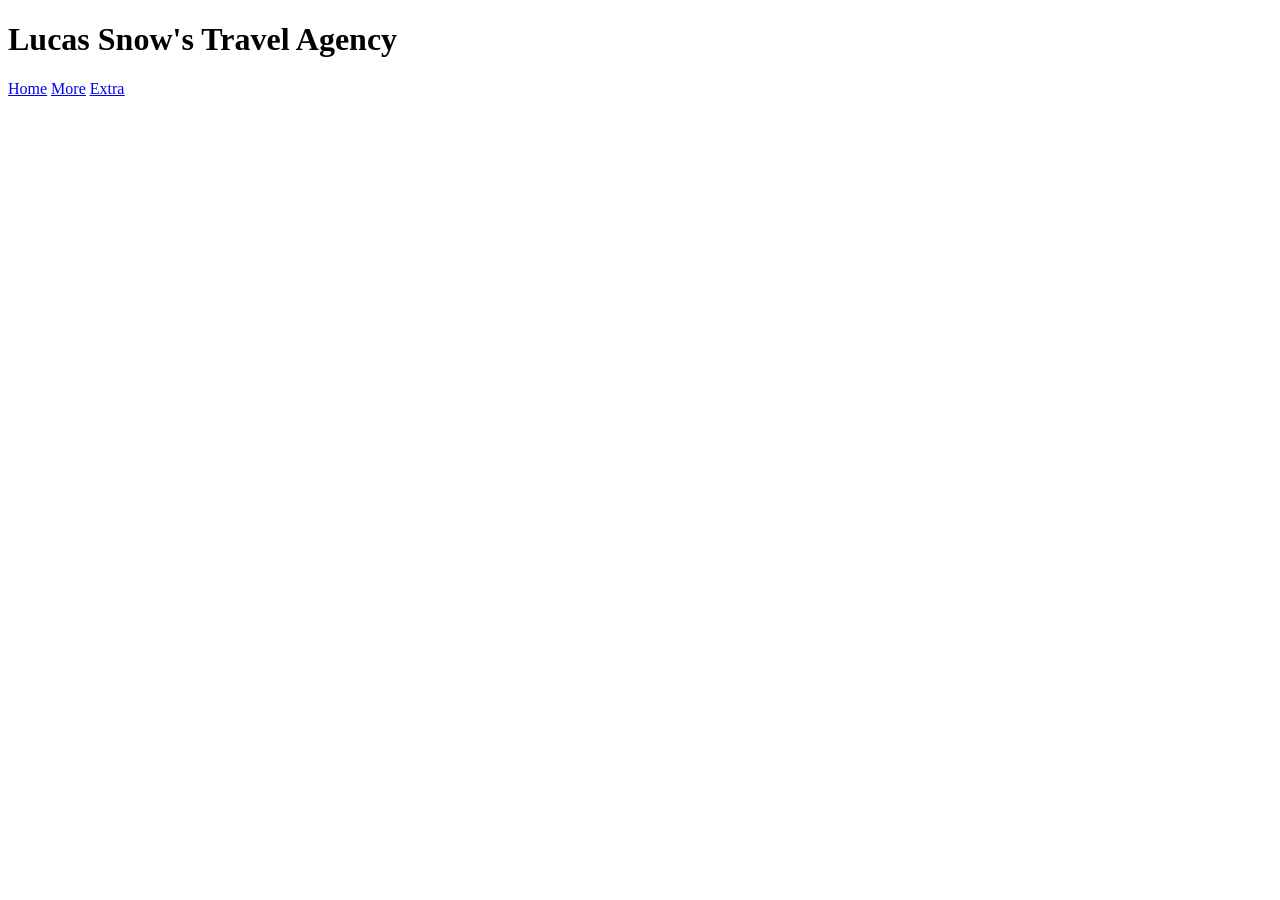
==== about.html @ 0dc4b59e "info" ====
<!DOCTYPE html>
<html lang="en">
<head>
    <meta charset="UTF-8">
    <meta name="author" content ="Jake">
    <meta name="viewport" content="width=device-width, initial-scale=1.0">
    <title>Lucas Snow's Travel Agency</title>
    <link rel="stylesheet" href="style.css">
</head>
<body>
    <p><h1>Lucas Snow's Travel Agency</h1></p>
    <nav>
        <a href="index.html"><u>Home</u></a>
        <a href="about.html"><u>More</u></a>
        <a href="booking.html"><u>Extra</u></a>    
    </nav>
</body>
</html>
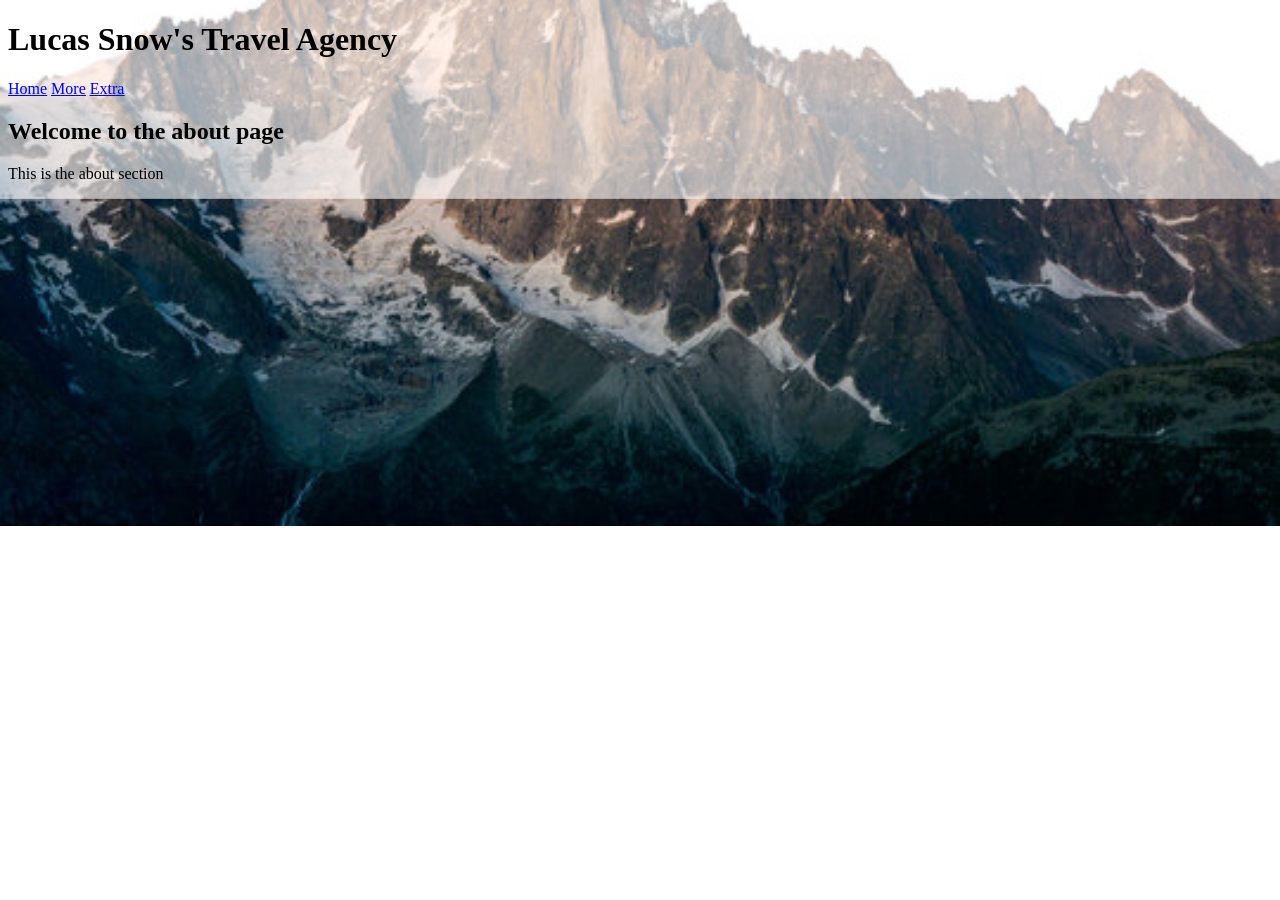
==== commit a9220e0a: "info" ====
--- a/about.html
+++ b/about.html
@@ -14,5 +14,7 @@
         <a href="about.html"><u>More</u></a>
         <a href="booking.html"><u>Extra</u></a>    
     </nav>
+    <h2 id="about">Welcome to the about page</h2>
+    <p>This is the about section </p>
 </body>
 </html>
--- a/style.css
+++ b/style.css
@@ -0,0 +1,6 @@
+body{
+background-image: linear-gradient(rgba(255, 255, 255, 0.6), rgba(255, 255, 255, 0.6)), url("Mountains.jpg");
+background-repeat:no-repeat;
+background-size:cover;
+background-position:center;
+}
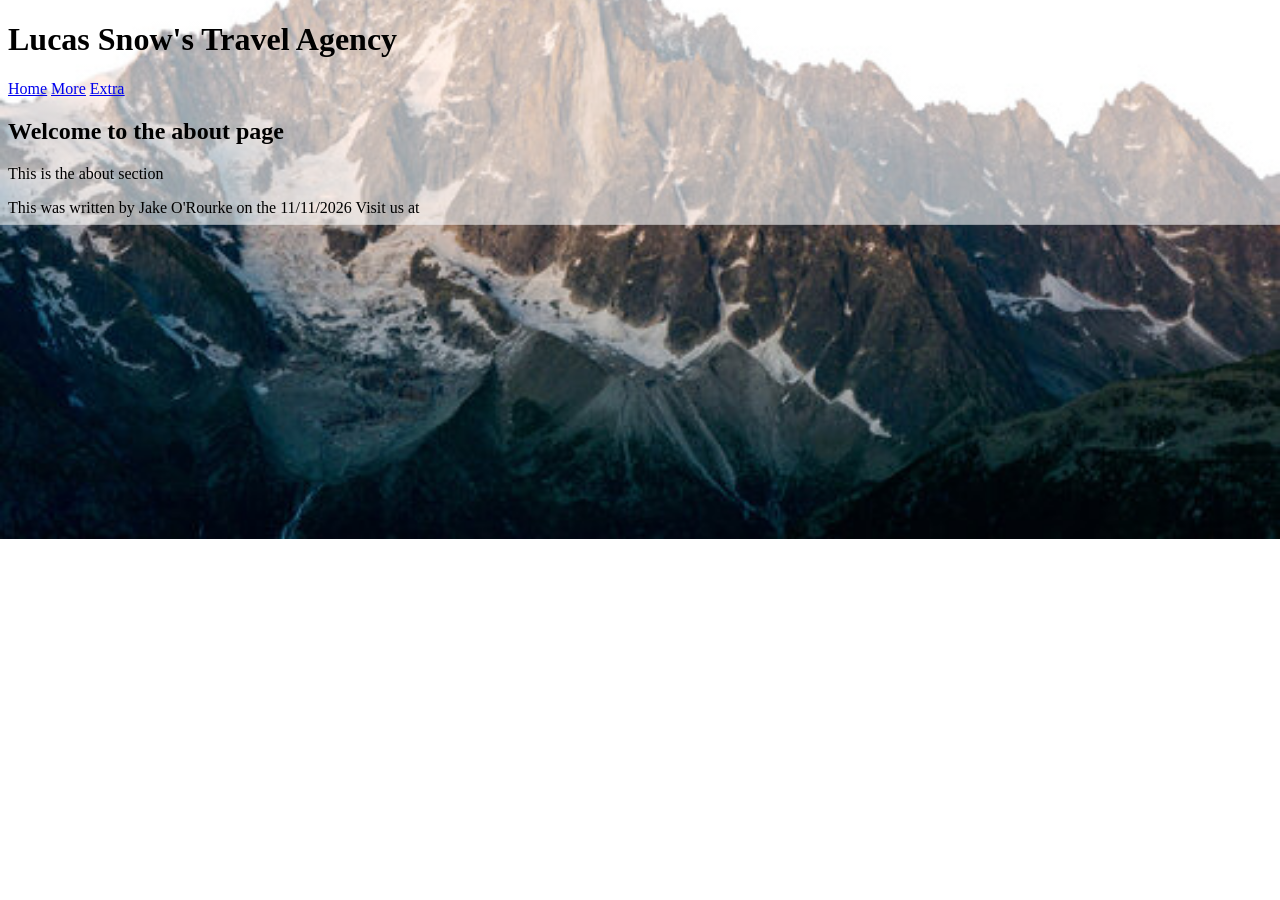
==== commit f89b4f26: "," ====
--- a/about.html
+++ b/about.html
@@ -16,5 +16,11 @@
     </nav>
     <h2 id="about">Welcome to the about page</h2>
     <p>This is the about section </p>
+    <footer>
+        This was written by Jake O'Rourke on the 11/11/2026
+        Visit us at <br>
+        <a href=""
+
+    </footer>
 </body>
 </html>
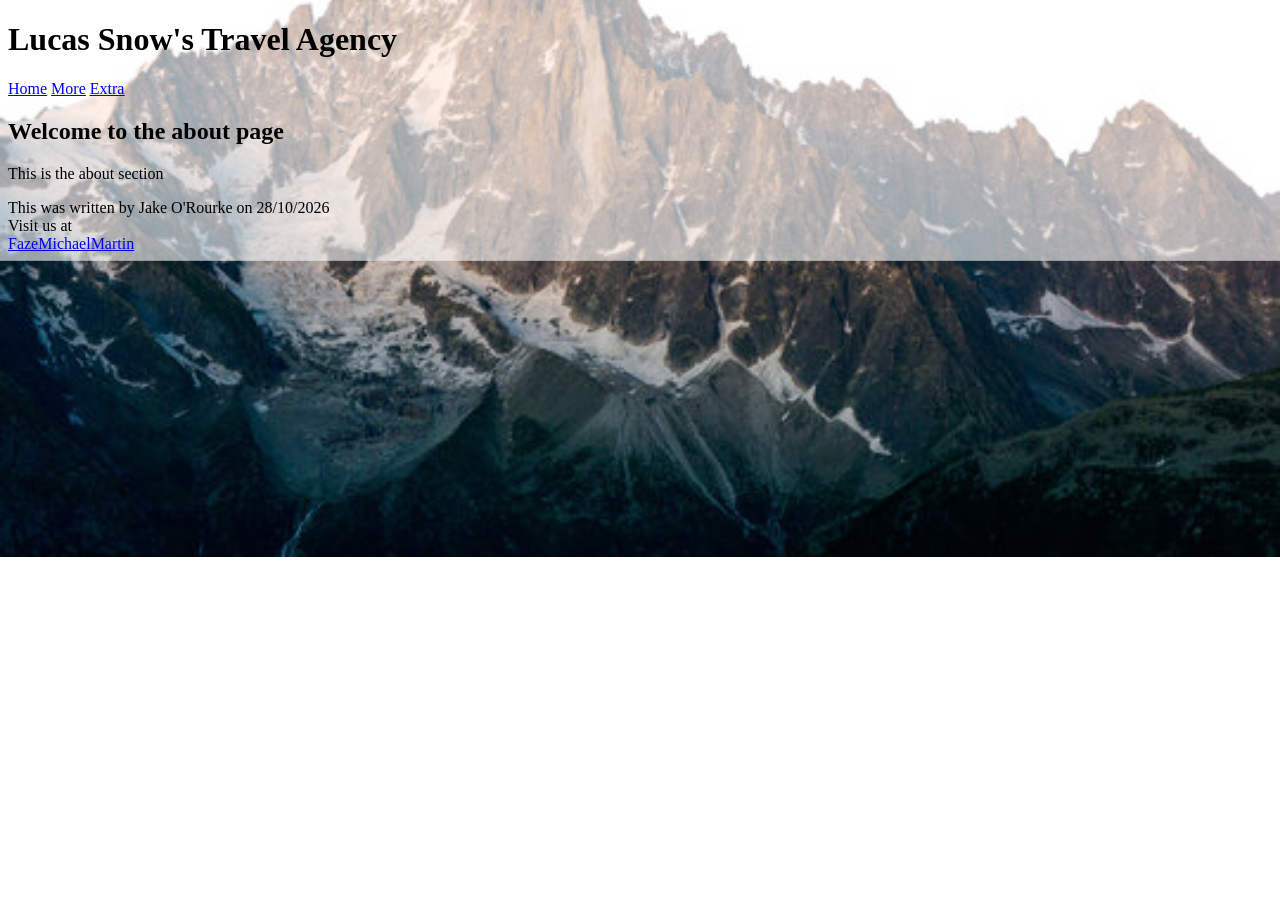
==== commit 2d77a788: "." ====
--- a/about.html
+++ b/about.html
@@ -15,12 +15,15 @@
         <a href="booking.html"><u>Extra</u></a>    
     </nav>
     <h2 id="about">Welcome to the about page</h2>
-    <p>This is the about section </p>
+    <p>This is the about section</p>
+       <div id="footing">
     <footer>
-        This was written by Jake O'Rourke on the 11/11/2026
+        This was written by Jake O'Rourke on 28/10/2026 <br>
         Visit us at <br>
-        <a href=""
-
+        <a href="https://www.youtube.com/@FaZeMichaelMartnjoe">FazeMichaelMartin</a>
     </footer>
+</div>
+</body>
+</html> 
 </body>
 </html>
